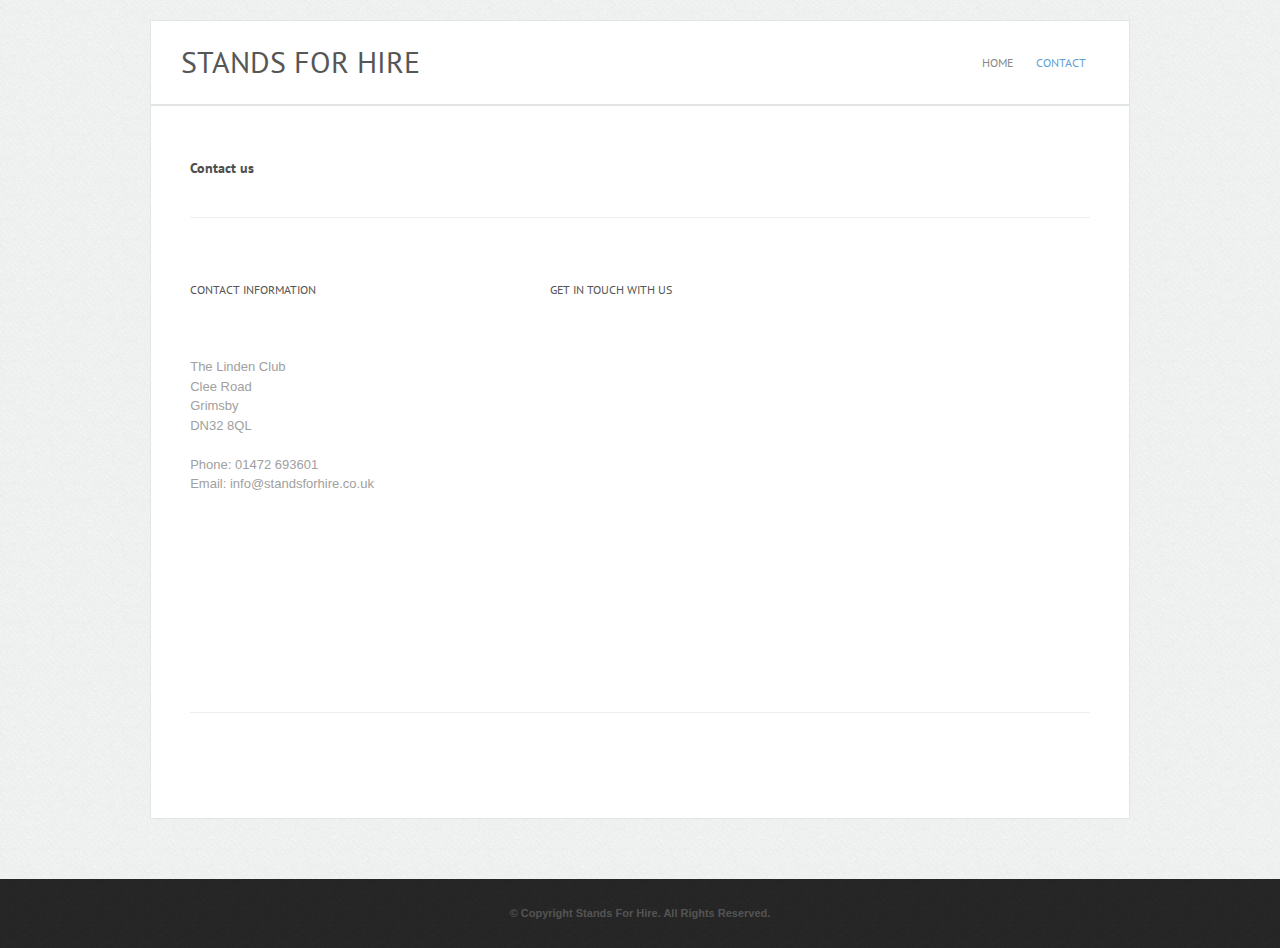
==== contact.html @ fceca92c "initial commit" ====
<!DOCTYPE html PUBLIC "-//W3C//DTD XHTML 1.0 Transitional//EN" "http://www.w3.org/TR/xhtml1/DTD/xhtml1-transitional.dtd">

<html xmlns="http://www.w3.org/1999/xhtml">
<head>
<title>Stands For Hire - Contact Us.</title>
<meta name="viewport" content="width=device-width, initial-scale=1, maximum-scale=1">
<meta http-equiv="Content-Type" content="text/html; charset=UTF-8" />
<link href="css/style.css" rel="stylesheet" type="text/css" />
<link href="css/respon.css" rel="stylesheet" type="text/css" />
<script src="js/jquery.min.js"></script>
<script src="js/scripts.js"></script>
<!--ui_totop START -->
<link href="ui_totop/css/ui.totop.css" rel="stylesheet" />
<script src="ui_totop/js/jquery.ui.totop.js" charset="utf-8"></script>
<!-- ui_totop END -->
<!-- DC Twitter Starts -->
<link href="twitter_tweet/jquery.tweet.css" rel="stylesheet" />
<script src="twitter_tweet/jquery.tweet.js" charset="utf-8"></script>
<!-- DC Twitter End -->
<!-- DC jflickrfeed Starts -->
<link href="flickr/css/dc_jflickrfeed.css" type="text/css" rel="stylesheet" />
<script src="flickr/js/jflickrfeed.js"></script>
<!-- DC jflickrfeed: Colorbox Lightbox -->
<link href="flickr/js/colorbox/colorbox.css" rel="stylesheet" type="text/css" media="screen" />
<script src="flickr/js/colorbox/jquery.colorbox-min.js"></script>
<!-- DC jflickrfeed Ends -->
<!-- preloader Start -->
<link href="preloader/css/preloader.css" rel="stylesheet" />
<script src="preloader/js/jquery.preloader.js" charset="utf-8"></script>
<!-- preloader END -->
<!-- prettyPhoto Start -->
<link rel="stylesheet" type="text/css" href="prettyPhoto/css/prettyPhoto.css" />
<script type="text/javascript" src="prettyPhoto/js/jquery.prettyPhoto.js"></script>
<!-- prettyPhoto END -->
<!-- superfish -->
<link rel="stylesheet" media="screen" href="superfish/css/superfish.css" />
<script  src="superfish/js/superfish-1.4.8/js/hoverIntent.js"></script>
<script  src="superfish/js/superfish-1.4.8/js/superfish.js"></script>
<script  src="superfish/js/superfish-1.4.8/js/supersubs.js"></script>
<script  src="js/selectnav.min.js"></script>
<!-- ENDS superfish -->
<!-- Config User Intarface Box Import START -->
<script type="text/javascript" src="js/head_html_default_block.js"></script>
<script type="text/javascript" src="js/head_html_block.js"></script>
<!-- Config User Intarface Box Import END -->
<!-- Google Maps -->
<script type="text/javascript" src="https://maps.googleapis.com/maps/api/js?sensor=false"></script>
<!-- DC Dream Accordion Settings -->
<script type="text/javascript">
var gmap;
function initialize() {
	var myOptions = {
		zoom: 13,
		center: new google.maps.LatLng(53.554351,-0.054625), // google map location to show
		mapTypeId: google.maps.MapTypeId.ROADMAP
	};
	gmap = new google.maps.Map(document.getElementById('gmap_contact'),myOptions);
}
google.maps.event.addDomListener(window, 'load', initialize);
</script>
</head>
<body>
<div class="body_pattern">
  <div class="main_resize">
			<br>
    <div class="main_resize_bg">
      <div class="logo"><a href="index.html">Stands For Hire</a></div>
      <nav>
        <script type="text/javascript" src="js/menu_html_block.js"></script>
      </nav>
      <!-- /menu -->
      <div class="clr"></div>
    </div>
    <div class="main_resize_bg">
      <div class="main_resize" id="gallery">
        <h1>Contact us<br /></h1>
        <div class="clr"></div>
        <div class="bg"></div>
        <div class="left_side_big">
          <h2 class="bach"><span>Contact Information</span></h2>
          <div class="left_side white">
            <div class="pad_inside">
							The Linden Club <br />
							Clee Road <br />
              Grimsby <br />
              DN32 8QL <br />
              <br />
              Phone: 01472 693601 <br />
              Email: info&#64;standsforhire.co.uk <br />
              <!-- Define your skype username: skype:USERNAME -->

              <!-- DC Social Icons CSS: Add more social buttons from http://www.dcodes.net/2/docs/social_icons.html  -->

              <!-- DC Social Icons -->

              <!-- DC Twitter Count Start -->
              <!-- Define your twitter username after: ?screen_name= -->
              <!-- DC Twitter Count End -->


              <!-- DC Facebook Likes Box Start -->
              <!-- Define your facebook page url: likebox.php?href=http://www.facebook.com/page-or-username -->
              <!-- DC Facebook Likes Box End -->

            </div>
            <div class="clr"></div>
          </div>
          <div class="clr"></div>
        </div>
        <div class="right_side_big">
          <h2 class="bach"><span>Get In Touch With Us</span></h2>
          <div class="clr"></div>
          <div class="right_side">
            <div class="maps_view">
              <div id="gmap_contact" style="width:99%; height:99%;"></div>
              <div class="clr"></div>
            </div>
            <div class="clr"></div>
            <br />
            <div class="clr"></div>
          </div>
          <div class="clr"></div>
        </div>
        <div class="clr"></div>
        <div class="bg"></div>
        <div class="block_margin"></div>
        <div class="clr"></div>
      </div>
      <div class="clr"></div>
    </div>
    <!--main_resize end  -->
  </div>
  <div class="block_margin"></div>

	<div class="footer">
		<div class="main_resize"> &copy; Copyright Stands For Hire. All Rights Reserved.</div>
		<!--main_resize end  -->
		<div class="clr"></div>
	</div>
	</div>
	</body>
	</html>
---- css/style.css ----
body_pattern@charset "utf-8";
* { border:0; margin:0 auto; padding:0; outline:none; }
ol, ul, li { list-style:none; }
a { text-decoration:none; }
body { width:100%; margin:0; padding:0; font:normal 12px/150% "Liberation sans", Arial, Helvetica, sans-serif; }
.body_pattern { background: url(../images/main_bg.png);}
.clr { clear:both; padding:0; margin:0; width:auto; font-size:0px; line-height:0px; }
.bg { clear:both; padding:0; margin:20px 0 40px 0; width:auto; border-bottom:1px solid #eeeeee; }
.bg_mar { clear:both; margin:0 -35px; padding:25px 0; border-bottom:1px solid #ededed;}
.sm_bg_bottom { clear:both; background:url(../images/shadow.png) center bottom no-repeat; height:13px;  width:100%; margin:-2px -2px -15px -2px; }
.block_margin { clear:both; margin:20px 0 60px 0; }
.fl { float:left; }
.fl-img { float:left; padding:20px; }
.fr { float:right; }
.fl_t { text-align:left;}
.pad_inside { padding:20px 0;}
h1, h2, h3, h4 { line-height: 120%; }
a { color:#e05d1f;}
p { padding:5px 0;}
h1 { color:#555; font-size:24px; font-weight:bold; padding:20px 0; text-align:left;}
h1 small { color:#939292; font-weight:normal;}
h2 { font-size:12px; color:#555; padding:15px 0 30px 0; display:block; text-transform:uppercase; font-weight:normal; }
h2 small { color:#939292; font-weight:normal;}
h3 small { color:#939292; font-weight:normal;}
figure { margin:0; }
.maps_view { width:99%; height:300px; float:left; position:relative; max-height:100%; max-width:100%; }
iframe { border: 0; margin:0px; padding:0px; outline: none; }
/* responsive image */
img { max-width: 100%; height: auto; }


@media \0screen {
img { width: auto; /* for ie 8 */ }
}

/* IMG  */
a.pic { display: block; position: relative; padding:0; margin:0;}
img.margin_right { margin:0 20px 0 0; }
a.pic img.h { position :absolute; padding:0; top:-1px; bottom:0;  left:0px; visibility:hidden; height: 100%; width: 100%; }
a.pic:hover img.h { background:url(../images/img_z.png) center no-repeat; visibility:visible; }
/* main_page */
.main_resize { width:980px; margin:0 auto; padding:0; max-width: 98%; overflow:; }
.main_resize_bg { border:1px solid #e3e4e4; background:#fff; padding:25px 30px;}
/* header */
.header_text { float:left; width:auto; font-size:11px; color:#ababab; padding:17px 0; margin:0; }
.header_text a { color:#ababab; padding:0 5px;}
/* logo */
.logo { float:left; padding:6px 0 0 0; margin:0; }
.logo a { font-size:30px; color:#565656; text-transform:uppercase; }
/* top_text */
.top_text { margin:0 -35px; padding:0 0 30px 0; border-bottom:1px solid #ededed; line-height:1.2em; font-weight:normal; text-align:center; font-size:14px; text-transform:uppercase; color:#4e4d4d; }
.top_text small { font-size:12px; color:#939292; text-transform:none; }
/* slider_box */
.slider_box { margin:0 auto; padding:0 0 20px 0; }
.slider_box img { padding:0; }
/* center_small_box */
.small_box { width:33%; margin:0 2% 0 0; float:left;}
.center_small_box { margin:0 2% 0 0; float:left; padding:0; width: 100%; margin: 0 auto; }
.center_small_box { padding:0 0 2px 0; background:#fcfcfc;}
.center_small_box:hover { border-bottom:2px solid #64a1d9; padding:0;}
.center_small_box h3 { color:#515050; padding:10px 20px; font-size:14px; text-align:center; line-height:1em; margin:0;}
.center_small_box p { padding:5px 20px; color:#b7b7b7; font-size:11px; }
.small_box h2 { background:#f4f4f4; padding:0; margin:0; font-weight:bold; }
.small_box h2 img { float:left; }
.small_box h2 span { float:left; margin:15px 0 0 15px; white-space:nowrap; overflow:hidden; }

/* Portfolio pages */
.port3 { width:31%; float:left; margin:0 2% 0 0;}
.port2 { width:48%; float:left; margin:0 2% 0 0;}
.center_small_box.port1 { width:99%; margin:25px 0;}
/* BLOG PAGES */
/* left_side */
.left_side_big {  width:30%; float:left; margin:0 7px 15px 0;}
.left_side_big.r {  float:right; margin:0 0 15px 0;}
.left_side_big.last { width:30%; float:right; margin:0 0 15px 0;}
.left_side { float:left; margin:0 7px 15px 0; padding:0;}
.left_side.last { float:right; margin:0 0 15px 0;}

.left_side.small {  width:23%;}
/* ul li */
.left_side_big ul { list-style:none; margin:10px 0; padding:0;}
.left_side_big ul li { padding:5px 10px; margin:3px 0;  background:#eee; color:#333;}
.left_side_big ul li a {color:#333;}
.left_side_big ul li:hover { background:#cecece;}
.right_side_big {  width:60%; float:right; margin:0 0 15px 0;}
.right_side_big.l {float:left;}
.right_side { padding:10px 0;}
/* coment */
.coment1 {  overflow:hidden; margin:3% 0 0 1%; border-top:1px solid #c8c8c8; padding-top:20px; }
.coment2 {  overflow:hidden; margin:3% 0 0 20%; border-top:1px solid #c8c8c8; padding-top:20px; }
/* content_blog */
.content_blog { width:30%; float:left; margin:15px 20px 15px 0; padding:0; }
.content_blog .some_blog { margin:0 0 20px 0; background:url(../images/div_serv_bg.png);}
.content_blog .some_blog h3 { padding:0; margin:0;}
.content_blog .some_blog h3:hover { color:#499bd6;}
.content_blog .some_blog img { float:left; margin:0 20px 0 0;}
.content_blog .some_blog p { margin:0 10px 0 0; padding:0; color:#a9a9a9; font-size:11px;}
/* slider2_post */
.slider2_post { border-bottom:1px solid #ededed; margin:0 0 20px 0;}
.slider2_post h2 { font-size:14px; font-weight:bold; padding:0; margin:0; color:#555;}
.slider2_post h2 small { font-size:10px; text-transform:uppercase; color:#b6b6b6;}
.slider2_post p { color:#a1a0a0; font-size:11px; line-height:1.5em; padding:5px 0;}
.slider2_post img { margin:0 10px 20px 0;}
.slider2_post .data_blog { color:#808080; font-size:11px; font-weight:bold; background:#efefef; text-align: center; padding:10px; float:left; margin:0 10px 30px 0;}
.slider2_post .data_blog:hover { color:#fff; background:#629fd8;}
/* img */
img.banner { border:1px solid #eaeaea; padding:15px 21px; background:#fff; float:left; margin:0 1px 0 0; }
img.banner:hover { border: solid 1px #eaeaea; -moz-box-shadow: 1px 1px 5px #999; -webkit-box-shadow: 1px 1px 5px #999; box-shadow: 1px 1px 5px #999; }
/* prefooter */
.prefooter { background: url(../images/prefooter_bg.png); padding:15px 0; border-top:3px solid #629fd8; margin:0 auto; }
.prefooter h4 { padding:0; margin:0; color:#fff; font-size:30px; font-weight:normal; text-transform:uppercase;}
.prefooter h2 { font-size:12px; color:#fff; text-transform:uppercase; padding:15px 0; margin:0; }
.prefooter p { color:#858585; font-size:12px; line-height:1.5em; padding:5px 0; }
.prefooter a { color:#629fd8; font-style:italic; }
.pref_blog { width:22%; float:left; margin:5px 22px 5px 0; padding:0; }
a.fl { margin:10px 10px 40px 0; float:left; padding:0; }
/* img */
img.fgh { background:#3d3d3d; padding:4px; margin:0 3px 0 0; float:left; }
img.fgh:hover { background:#e05d1f; }
/* Flickr */
.Flickr { float:left; width:20%; margin: 5px 20px 5px 0; }
.Flickr img { padding:3px; background:#484848; float:left; margin:5px 4px 5px 0; }
.Flickr img.last { margin:5px 0; }
.Flickr img:hover { padding:2px; border:1px solid #e05d1f; }
/* footer */
.footer { color:#545454; font-size:11px; font-weight:bold; text-align:center; background:url(../images/footer_bg.png); padding:25px 0; }
.footer a { color:#545454; text-decoration:underline; }
/* slider */
.rslides { position: relative; list-style: none; overflow: hidden; width: 100%; padding: 0; margin: 0; }
.rslides li { position: absolute; display: none; width: 100%; left: 0; top: 0; }
.rslides li:first-child { position: relative; display: block; float: left; }
.rslides img { display: block; height: auto; float: left; width: 100%; border: 0; }
/* img_hover */
img.h2_hover1 { background: url(../images/serv_img_1.png) center no-repeat; }
img.h2_hover2 { background:url(../images/serv_img_2.png) center no-repeat; }
img.h2_hover3 { background:url(../images/serv_img_3.png) center no-repeat; }
img.h2_hover4 { background:url(../images/serv_img_4.png) center no-repeat; }
img.h2_hover1:hover { background: url(../images/serv_img_1_h.png) no-repeat; }
img.h2_hover2:hover { background:url(../images/serv_img_2_h.png) no-repeat; }
img.h2_hover3:hover { background:url(../images/serv_img_3_h.png) no-repeat; }
img.h2_hover4:hover { background:url(../images/serv_img_4_h.png) no-repeat; }
/* RSS */
.RSS { width:auto; margin:0; padding:17px 0; float:right;}
.RSS img { display: inline-table; float:left; margin:0 3px;}
img.rss1 { background:url(../images/f_1.png) no-repeat;}
img.rss2 { background:url(../images/f_2.png) no-repeat;}
img.rss3 { background:url(../images/f_3.png) no-repeat;}
img.rss4 { background:url(../images/f_4.png) no-repeat;}
img.rss5 { background:url(../images/f_5.png) no-repeat;}
img.rss1:hover { background:url(../images/f_1_1.png) no-repeat;}
img.rss2:hover { background:url(../images/f_2_1.png) no-repeat;}
img.rss3:hover { background:url(../images/f_3_1.png) no-repeat;}
img.rss4:hover { background:url(../images/f_4_1.png) no-repeat;}
img.rss5:hover { background:url(../images/f_5_1.png) no-repeat;}
 /* GALLERY START */
 /*4cols_gallery*/
.col44 { width:200px; float:left; padding:0; margin-right:10px; position:relative; top:0px; margin-top:50px; padding-bottom:40px; }
.col44 h3 { position:relative; bottom:0px; margin-bottom:0px; }
.col44 a img { margin-top:0px; }
.col44.last { float:right; margin:0; margin-right:0px; }
.col44.invisible-box { display: none; opacity: 0; z-index: 1; }
/* gallery-categ */
.gallery-categ { margin:0; padding:0; }
.gallery-categ li { padding:0; float:left; border-right:1px solid #CCC; }
.gallery-categ li:last-child { border-right:0; }
.gallery-categ li a { font-weight:bold; display:block; padding:5px 10px; }
.gallery-categ li.active a { text-decoration:underline; }
.img_hover_box.pic a { display: block; position: relative; margin-bottom:15px; }
.img_hover_box.pic a img { margin:0; }
.img_hover_box.pic a img.h { position: absolute; top: 0; left: 0; visibility:hidden; background:none; border:none; height: 100%; width: 100%; }
.img_hover_box.pic a:hover img.h { visibility:visible; }
/*btn*/
.btn { margin:12px 0 0; padding:0px 0px 0; text-align:center; }
.btn a { font-size:11px; color:#8f8f8f; text-transform:uppercase; height:33px; padding:8px 12px; background:#f7f7f7; border:1px solid #ebebeb; font-weight:bold; }
.btn a:hover { color:#fff; background:#ebad00; border-color:#9cac50; }
.btn a span { color:#ebad00; font-size:12px; font-weight:normal; }
.pic img { padding:0px; background:#ffffff; max-width:100%; height: auto; /*}
.pic a:hover img {background:#e1e1df;border:1px solid #e1e1df; /**/ }
.pic img.h { background:none; }
.pic.fl { margin:5px 20px 10px 0; }
.pic.fr { margin:5px 0 20px 10px; }
.img_hover_box.pic a img.r_plus { position: absolute; top: 0; left: 0; visibility:hidden; background:none; border:none; }
.img_hover_box.pic a:hover img.r_plus { visibility:visible; }
.txt { margin-top:50px; }
.widfull .oneThird { width: 95%; }

/*form Contact_us*/
#contactform { margin:0; padding:5px 0; width:99%; }
#contactform * { color:#8b8b8e; }
#contactform ol { margin:0; padding:0; list-style:none; }
#contactform li { margin:0; padding:0; background:none; border:none; display:block; clear:both; }
#contactform li.buttons { margin:5px 0 5px 0; clear:both; }
#contactform label { margin:0; width:99%; padding:6px 0; text-transform:none; float:left; font-weight:normal; color:#8b8b8b; }
#contactform label .ness { color:#656566; }
#contactform label span { color:#8b8b8b; }
#contactform input.text { width:99%; border:1px solid #d3d3d3; margin:5px 0; padding:5px 2px; height:16px; background:#ffffff; float:left; font-size:12px; color:#8b8b8e; }
#contactform textarea { width:99%; border:1px solid #d3d3d3; margin:4px 0; padding:5px 2px; background:#ffffff; float:left; font-size:12px; color:#8b8b8e; }
#contactform li.buttons input { padding:0 0 3px 0; margin:1% 0 0 0; border:0; color:#FFF; float:left; }

.dc_pricingtable03 li h2 { font-size:24px !important;}
.dc_pricingtable03 li h2, .dc_pricingtable03 li h1, .dc_pricingtable03 li h1 span, .dc_pricingtable03 li h3 { color:#fff !important;}
.dc_pricingtable03 li h2.caption { color:#999 !important; font-size:28px !important;}
.dc_pricingtable06 ul li h3 { font-size:28px !important; color:#fff !important; line-height:180% !important;}
.dc_pricingtable05 ul li h3 { font-size:28px !important; line-height:250% !important;}

#slider-wrapper object { width: 100%; }

@media only screen and (max-width: 767px) {
	#slider-wrapper object { height: 250px; }
}

@media only screen and (max-width: 479px) {
	.gap1 iframe { height: 150px; }
}
#slider-wrapper object { width: 100%; }
iframe.wid5 { height: 400px; width: 100%; }
iframe.wid6 { height: 550px; width: 100%; }
iframe.wid7 { height: 400px; width: 100%; }
iframe.wid8 { height: 500px; width: 100%; }




#mailform-subscribe {
	color: #fff;
	padding: 20px 15px;
	text-shadow: 1px 1px #111;
}
#mailform-subscribe input {
	font-size: 13px;
	margin-bottom: 10px;
	padding: 6px 10px;
	border-radius: 6px;
	-moz-border-radius: 3px;
	-webkit-border-radius: 3px;
	border:1px solid #cccccc;
}
#mailform-subscribe input.email {
	background: #fff url(../images/mailform-subscribe.png) no-repeat 10px center;
	padding-left: 32px
}
#mailform-subscribe input[type="submit"] {
	margin: 3px;
	background-color: #999;
	border-bottom: 1px solid rgba(0,0,0,0.25);
	border-radius: 5px;
	color: #ffffff!important;
	text-shadow: 1px 1px #666;
	cursor: pointer;
	display: inline-block;
	padding: 5px 10px 6px;
	position: relative;
	text-decoration: none;
	font-size: 12px;
	line-height: 1;
}
#mailform-subscribe input[type="submit"]:hover {
	background-color: #AAA;
	color: #fff;
}
#mailform-subscribe input[type="submit"]:active {
	top: 1px
}
---- css/respon.css ----
/* responsive width */
@media only screen and (min-width: 768px) and (max-width: 991px) {
	.small_box { width:47%;}
	.Flickr { width:45%;} 
.pref_blog { width:45%;} 
.content_blog { width:27%;}
#dc_pricingtable01 .plan { width: 18% !important; }
}
@media screen and (min-width:480px) and (max-width:768px) {
  /* Target landscape smartphones, portrait tablets, narrow desktops  */
.small_box { width:47%;}
.content_blog { width:99%;}
.Flickr { width:43%;} 
.pref_blog { width:40%;} 
#panel_setting_side { position:absolute; top:50%;}
}

@media screen and (max-width:479px) {
  /* Target portrait smartphones */
.small_box { width:99%;} 
.content_blog { width:99%;}
.Flickr { width:99%;} 
.pref_blog { width:99%;} 
#webstore-navigation li { float:none !important; margin: 5px 0 0 0 !important;}
#catalogue .last-column > div { margin:5px 0 0 0 !important;}
#catalogue .product { float:none !important; width: auto !important;}
#webstore { min-width: auto !important;}

}
@media all and (orientation: landscape) {
  /* Target device in landscape mode */
}

@media all and (orientation: portrait) {
  /* Target device in portrait mode */
}
/* END responsive width */

@charset "utf-8";
/* CSS Document */
.columns:after { clear: both; content: ""; display: block; }
.columns { width: 100%; }

/* */
.oneThird { margin:0.85%; width: 23%; }
/* */
.center_small_box > div:after { clear: both; display: block; }
.center_small_box > div {  position: relative; }
/* img h2 */
h2 img { max-width: 100%; height: auto; }


/*	Less Framework 4
	http://lessframework.com
	by Joni Korpi
	License: http://opensource.org/licenses/mit-license.php	*/


/*	Resets
	------	*/

nav { margin: 0; padding: 0; border: 0; }

article, aside, canvas, figure, figure img, figcaption, hgroup, footer, header, nav, section, audio, video { display: block; }
a img { border: 0; }
/*	Typography presets
	------------------	*/

.gigantic { font-size: 110px; line-height: 120px; letter-spacing: -2px; }
.huge { font-size: 68px; line-height: 72px; letter-spacing: -1px; }
.large { font-size: 42px; line-height: 48px; }
.bigger { font-size: 26px; line-height: 36px; }
.big { font-size: 22px; line-height: 30px; }
body { font: 13px/1.5em Helvetica, Arial, sans-serif; }
.small, small { font-size: 13px; line-height: 18px; }

/* Selection colours (easy to forget) */

::selection {
background: rgb(255,255,158);
}
::-moz-selection {
background: rgb(255,255,158);
}
img::selection {
background: transparent;
}
img::-moz-selection {
background: transparent;
}
body { -webkit-tap-highlight-color: rgb(255,255,158); }
/*		Default Layout: 992px. 
		Gutters: 24px.
		Outer margins: 48px.
		Leftover space for scrollbars @1024px: 32px.
-------------------------------------------------------------------------------
cols    1     2      3      4      5      6      7      8      9      10
px      68    160    252    344    436    528    620    712    804    896    */

body { -webkit-text-size-adjust: 100%; /* Stops Mobile Safari from auto-adjusting font-sizes */ }
.wrapper { width: 852px; padding-left: 68px; }
#main { width: 920px; padding-left: 0px; }
/* #mobile-nav-holder { display: none; } */

.selectnav { display: none; }

/*		Tablet Layout: 768px.
		Gutters: 24px.
		Outer margins: 28px.
		Inherits styles from: Default Layout.
-----------------------------------------------------------------
cols    1     2      3      4      5      6      7      8
px      68    160    252    344    436    528    620    712    */

@media only screen and (min-width: 768px) and (max-width: 991px) {
	/* nav */
	nav {
	}
	#nav li {
		font-size: 13px;
		font-weight: lighter;
	}
	#nav>li ul {
	}
	#nav>li>a>.subheader {
		display: none;
	}
	#mobile-nav-holder {
		display: none;
	}
}



/*		Mobile Layout: 320px.
		Gutters: 24px.
		Outer margins: 34px.
		Inherits styles from: Default Layout.
---------------------------------------------
cols    1     2      3
px      68    160    252    */

@media only screen and (max-width: 767px) {
	.js nav { width:100%; padding:10px 0 0 0; }
	.js #nav { display: none; }
	.js .selectnav { display: block; width:100%; padding:0; background:#FFF; padding:3px 5px; font-size: 16px; border: 1px solid #ccc;height: 30px; }
	.js .selectnav option { font-size:14px; padding:5px; }
	.logo { float:none;}
}



/*		Wide Mobile Layout: 480px.
		Gutters: 24px.
		Outer margins: 22px.
		Inherits styles from: Default Layout, Mobile Layout.
------------------------------------------------------------
cols    1     2      3      4      5
px      68    160    252    344    436    */

@media only screen and (min-width: 480px) and (max-width: 767px) {

}
				@media only screen and (min-width: 768px) and (max-width: 959px) {
			iframe.wid5 { height: 250px; width: 100%; }
			iframe.wid6 { height: 330px; }
			iframe.wid7 { height: 300px; width: 100%; }
}
@media only screen and (max-width: 767px) {
	iframe.wid5 { height: 250px; width: 100%; }
		iframe.wid6 { height: 300px; }
		iframe.wid7 { height: 300px; width: 100%; }
		iframe.wid8 { height: 280px; width: 100%; }
}

@media only screen and (max-width: 479px) {
	iframe.wid5 { height: 130px; width: 100%; }
	iframe.wid6 { height: 300px; }
	#slider-wrapper object { width: 100%; height: 200px; }
}
---- ui_totop/css/ui.totop.css ----
/*
|--------------------------------------------------------------------------
| UItoTop jQuery Plugin 1.2
| http://www.mattvarone.com/web-design/uitotop-jquery-plugin/
|--------------------------------------------------------------------------
*/

#toTop { z-index:9999; display:none; text-decoration:none; position:fixed; bottom:10px; right:10px; overflow:hidden; width:35px; height:35px; border:none; text-indent:100%; background:url(../images/ui.totop.png) no-repeat left top; }
#toTopHover { background:url(../images/ui.totop.png) no-repeat left -35px; width:35px; height:35px; display:block; overflow:hidden; float:left; opacity: 0; -moz-opacity: 0; filter:alpha(opacity=0); }
#toTop:active, #toTop:focus { outline:none; }
---- flickr/css/dc_jflickrfeed.css ----
/* dCodes Framework */
#dc_jflickr_feed_container{margin:0 auto;padding:8px;text-align:left;width:100%}.dc_jflickr_thumbs{margin:0;overflow:hidden;padding:0}.dc_jflickr_thumbs li{border:1px solid #ccc;float:left;list-style:none;margin:1px}.dc_jflickr_thumbs li:hover{border:1px solid #09C}.dc_jflickr_thumbs li a{}.dc_jflickr_thumbs li img{display:block}.dc_jflickr_thumbs li a img{border:none}#dc_jflickr_slider_container{margin:0 auto;padding:8px}#dc_flickr_slider{background-color:#000;border:8px solid #fff;box-shadow:2px 2px 6px rgba(0,0,0,0.3);height:333px;margin:0;padding:0;padding:0px;width:500px}#dc_flickr_slider li{height:333px;list-style:none;margin:0;overflow:hidden;padding:0px;position:relative;width:500px}#dc_flickr_slider li div{background:#000;bottom:3px;color:white;font-size:12px;left:3px;opacity:.8;padding:3px;position:absolute;width:494px}.flickr_slider_nav{margin:8px}#flickr_slider_prev{padding:8px;text-decoration:none}#flickr_slider_prev:hover{color:#666}#flickr_slider_next{padding:8px;text-decoration:none}#flickr_slider_next:hover{color:#666}
---- flickr/js/colorbox/colorbox.css ----
/*
    ColorBox Core Style
    The following rules are the styles that are consistant between themes.
    Avoid changing this area to maintain compatability with future versions of ColorBox.
*/
#colorbox, #cboxOverlay, #cboxWrapper {
	position: absolute;
	top: 0;
	left: 0;
	z-index: 9999;
	overflow: hidden;
}
#cboxOverlay {
	position: fixed;
	width: 100%;
	height: 100%;
}
#cboxMiddleLeft, #cboxBottomLeft {
	clear: left;
}
#cboxContent {
	position: relative;
}
#cboxLoadedContent {
	overflow: auto;
}
#cboxLoadedContent iframe {
	display: block;
	width: 100%;
	height: 100%;
	border: 0;
}
#cboxTitle {
	margin: 0;
}
#cboxLoadingOverlay, #cboxLoadingGraphic {
	position: absolute;
	top: 0;
	left: 0;
	width: 100%;
}
#cboxPrevious, #cboxNext, #cboxClose, #cboxSlideshow {
	cursor: pointer;
}
/* 
    ColorBox example user style
    The following rules are ordered and tabbed in a way that represents the
    order/nesting of the generated HTML, so that the structure easier to understand.
*/
#cboxOverlay {
	background: #000;
}
#colorbox {
}
#cboxContent {
	margin-top: 20px;
}
#cboxLoadedContent {
	background: #000;
	padding: 5px;
}
#cboxTitle {
	position: absolute;
	top: -20px;
	left: 0;
	color: #ccc;
}
#cboxCurrent {
	position: absolute;
	top: -20px;
	right: 0px;
	color: #ccc;
}
#cboxSlideshow {
	position: absolute;
	top: -20px;
	right: 90px;
	color: #fff;
}
#cboxPrevious {
	position: absolute;
	top: 50%;
	left: 5px;
	margin-top: -32px;
	background: url(images/controls.png) top left no-repeat;
	width: 28px;
	height: 65px;
	text-indent: -9999px;
}
#cboxPrevious.hover {
	background-position: bottom left;
}
#cboxNext {
	position: absolute;
	top: 50%;
	right: 5px;
	margin-top: -32px;
	background: url(images/controls.png) top right no-repeat;
	width: 28px;
	height: 65px;
	text-indent: -9999px;
}
#cboxNext.hover {
	background-position: bottom right;
}
#cboxLoadingOverlay {
	background: #000;
}
#cboxLoadingGraphic {
	background: url(images/loading.gif) center center no-repeat;
}
#cboxClose {
	position: absolute;
	top: 5px;
	right: 5px;
	display: block;
	background: url(images/controls.png) top center no-repeat;
	width: 38px;
	height: 19px;
	text-indent: -9999px;
}
#cboxClose.hover {
	background-position: bottom center;
}
---- preloader/css/preloader.css ----
@charset "utf-8";
/* CSS Document */
.preloader { background:url(../images/preloader-gallery.gif) center no-repeat #ffffff; float:left;  }
---- prettyPhoto/css/prettyPhoto.css ----
/* ------------------------------------------------------------------------
	This you can edit.
------------------------------------------------------------------------- */

	/* ----------------------------------
		Default Theme
	----------------------------------- */

	div.pp_default .pp_top,
	div.pp_default .pp_top .pp_middle,
	div.pp_default .pp_top .pp_left,
	div.pp_default .pp_top .pp_right,
	div.pp_default .pp_bottom,
	div.pp_default .pp_bottom .pp_left,
	div.pp_default .pp_bottom .pp_middle,
	div.pp_default .pp_bottom .pp_right { height: 13px; }
	
	div.pp_default .pp_top .pp_left { background: url(../images/prettyPhoto/default/sprite.png) -78px -93px no-repeat; } /* Top left corner */
	div.pp_default .pp_top .pp_middle { background: url(../images/prettyPhoto/default/sprite_x.png) top left repeat-x; } /* Top pattern/color */
	div.pp_default .pp_top .pp_right { background: url(../images/prettyPhoto/default/sprite.png) -112px -93px no-repeat; } /* Top right corner */
	
	div.pp_default .pp_content .ppt { color: #f8f8f8; }
	div.pp_default .pp_content_container .pp_left { background: url(../images/prettyPhoto/default/sprite_y.png) -7px 0 repeat-y; padding-left: 13px; }
	div.pp_default .pp_content_container .pp_right { background: url(../images/prettyPhoto/default/sprite_y.png) top right repeat-y; padding-right: 13px; }
	div.pp_default .pp_content { background-color: #fff; } /* Content background */
	div.pp_default .pp_next:hover { background: url(../images/prettyPhoto/default/sprite_next.png) center right  no-repeat; cursor: pointer; } /* Next button */
	div.pp_default .pp_previous:hover { background: url(../images/prettyPhoto/default/sprite_prev.png) center left no-repeat; cursor: pointer; } /* Previous button */
	div.pp_default .pp_expand { background: url(../images/prettyPhoto/default/sprite.png) 0 -29px no-repeat; cursor: pointer; width: 28px; height: 28px; } /* Expand button */
	div.pp_default .pp_expand:hover { background: url(../images/prettyPhoto/default/sprite.png) 0 -56px no-repeat; cursor: pointer; } /* Expand button hover */
	div.pp_default .pp_contract { background: url(../images/prettyPhoto/default/sprite.png) 0 -84px no-repeat; cursor: pointer; width: 28px; height: 28px; } /* Contract button */
	div.pp_default .pp_contract:hover { background: url(../images/prettyPhoto/default/sprite.png) 0 -113px no-repeat; cursor: pointer; } /* Contract button hover */
	div.pp_default .pp_close { width: 30px; height: 30px; background: url(../images/prettyPhoto/default/sprite.png) 2px 1px no-repeat; cursor: pointer; } /* Close button */
	div.pp_default #pp_full_res .pp_inline { color: #000; } 
	div.pp_default .pp_gallery ul li a { background: url(../images/prettyPhoto/default/default_thumb.png) center center #f8f8f8; border:1px solid #aaa; }
	div.pp_default .pp_gallery ul li a:hover,
	div.pp_default .pp_gallery ul li.selected a { border-color: #fff; }
	div.pp_default .pp_social { margin-top: 7px; }

	div.pp_default .pp_gallery a.pp_arrow_previous,
	div.pp_default .pp_gallery a.pp_arrow_next { position: static; left: auto; }
	div.pp_default .pp_nav .pp_play,
	div.pp_default .pp_nav .pp_pause { background: url(../images/prettyPhoto/default/sprite.png) -51px 1px no-repeat; height:30px; width:30px; }
	div.pp_default .pp_nav .pp_pause { background-position: -51px -29px; }
	div.pp_default .pp_details { position: relative; }
	div.pp_default a.pp_arrow_previous,
	div.pp_default a.pp_arrow_next { background: url(../images/prettyPhoto/default/sprite.png) -31px -3px no-repeat; height: 20px; margin: 4px 0 0 0; width: 20px; }
	div.pp_default a.pp_arrow_next { left: 52px; background-position: -82px -3px; } /* The next arrow in the bottom nav */
	div.pp_default .pp_content_container .pp_details { margin-top: 5px; }
	div.pp_default .pp_nav { clear: none; height: 30px; width: 110px; position: relative; }
	div.pp_default .pp_nav .currentTextHolder{ font-family: Georgia; font-style: italic; color:#999; font-size: 11px; left: 75px; line-height: 25px; margin: 0; padding: 0 0 0 10px; position: absolute; top: 2px; }
	
	div.pp_default .pp_close:hover, div.pp_default .pp_nav .pp_play:hover, div.pp_default .pp_nav .pp_pause:hover, div.pp_default .pp_arrow_next:hover, div.pp_default .pp_arrow_previous:hover { opacity:0.7; }

	div.pp_default .pp_description{ font-size: 11px; font-weight: bold; line-height: 14px; margin: 5px 50px 5px 0; }

	div.pp_default .pp_bottom .pp_left { background: url(../images/prettyPhoto/default/sprite.png) -78px -127px no-repeat; } /* Bottom left corner */
	div.pp_default .pp_bottom .pp_middle { background: url(../images/prettyPhoto/default/sprite_x.png) bottom left repeat-x; } /* Bottom pattern/color */
	div.pp_default .pp_bottom .pp_right { background: url(../images/prettyPhoto/default/sprite.png) -112px -127px no-repeat; } /* Bottom right corner */

	div.pp_default .pp_loaderIcon { background: url(../images/prettyPhoto/default/loader.gif) center center no-repeat; } /* Loader icon */

	
	/* ----------------------------------
		Light Rounded Theme
	----------------------------------- */


	div.light_rounded .pp_top .pp_left { background: url(../images/prettyPhoto/light_rounded/sprite.png) -88px -53px no-repeat; } /* Top left corner */
	div.light_rounded .pp_top .pp_middle { background: #fff; } /* Top pattern/color */
	div.light_rounded .pp_top .pp_right { background: url(../images/prettyPhoto/light_rounded/sprite.png) -110px -53px no-repeat; } /* Top right corner */
	
	div.light_rounded .pp_content .ppt { color: #000; }
	div.light_rounded .pp_content_container .pp_left,
	div.light_rounded .pp_content_container .pp_right { background: #fff; }
	div.light_rounded .pp_content { background-color: #fff; } /* Content background */
	div.light_rounded .pp_next:hover { background: url(../images/prettyPhoto/light_rounded/btnNext.png) center right  no-repeat; cursor: pointer; } /* Next button */
	div.light_rounded .pp_previous:hover { background: url(../images/prettyPhoto/light_rounded/btnPrevious.png) center left no-repeat; cursor: pointer; } /* Previous button */
	div.light_rounded .pp_expand { background: url(../images/prettyPhoto/light_rounded/sprite.png) -31px -26px no-repeat; cursor: pointer; } /* Expand button */
	div.light_rounded .pp_expand:hover { background: url(../images/prettyPhoto/light_rounded/sprite.png) -31px -47px no-repeat; cursor: pointer; } /* Expand button hover */
	div.light_rounded .pp_contract { background: url(../images/prettyPhoto/light_rounded/sprite.png) 0 -26px no-repeat; cursor: pointer; } /* Contract button */
	div.light_rounded .pp_contract:hover { background: url(../images/prettyPhoto/light_rounded/sprite.png) 0 -47px no-repeat; cursor: pointer; } /* Contract button hover */
	div.light_rounded .pp_close { width: 75px; height: 22px; background: url(../images/prettyPhoto/light_rounded/sprite.png) -1px -1px no-repeat; cursor: pointer; } /* Close button */
	div.light_rounded .pp_details { position: relative; }
	div.light_rounded .pp_description { margin-right: 85px; }
	div.light_rounded #pp_full_res .pp_inline { color: #000; } 
	div.light_rounded .pp_gallery a.pp_arrow_previous,
	div.light_rounded .pp_gallery a.pp_arrow_next { margin-top: 12px !important; }
	div.light_rounded .pp_nav .pp_play { background: url(../images/prettyPhoto/light_rounded/sprite.png) -1px -100px no-repeat; height: 15px; width: 14px; }
	div.light_rounded .pp_nav .pp_pause { background: url(../images/prettyPhoto/light_rounded/sprite.png) -24px -100px no-repeat; height: 15px; width: 14px; }

	div.light_rounded .pp_arrow_previous { background: url(../images/prettyPhoto/light_rounded/sprite.png) 0 -71px no-repeat; } /* The previous arrow in the bottom nav */
		div.light_rounded .pp_arrow_previous.disabled { background-position: 0 -87px; cursor: default; }
	div.light_rounded .pp_arrow_next { background: url(../images/prettyPhoto/light_rounded/sprite.png) -22px -71px no-repeat; } /* The next arrow in the bottom nav */
		div.light_rounded .pp_arrow_next.disabled { background-position: -22px -87px; cursor: default; }

	div.light_rounded .pp_bottom .pp_left { background: url(../images/prettyPhoto/light_rounded/sprite.png) -88px -80px no-repeat; } /* Bottom left corner */
	div.light_rounded .pp_bottom .pp_middle { background: #fff; } /* Bottom pattern/color */
	div.light_rounded .pp_bottom .pp_right { background: url(../images/prettyPhoto/light_rounded/sprite.png) -110px -80px no-repeat; } /* Bottom right corner */

	div.light_rounded .pp_loaderIcon { background: url(../images/prettyPhoto/light_rounded/loader.gif) center center no-repeat; } /* Loader icon */
	
	/* ----------------------------------
		Dark Rounded Theme
	----------------------------------- */
	
	div.dark_rounded .pp_top .pp_left { background: url(../images/prettyPhoto/dark_rounded/sprite.png) -88px -53px no-repeat; } /* Top left corner */
	div.dark_rounded .pp_top .pp_middle { background: url(../images/prettyPhoto/dark_rounded/contentPattern.png) top left repeat; } /* Top pattern/color */
	div.dark_rounded .pp_top .pp_right { background: url(../images/prettyPhoto/dark_rounded/sprite.png) -110px -53px no-repeat; } /* Top right corner */
	
	div.dark_rounded .pp_content_container .pp_left { background: url(../images/prettyPhoto/dark_rounded/contentPattern.png) top left repeat-y; } /* Left Content background */
	div.dark_rounded .pp_content_container .pp_right { background: url(../images/prettyPhoto/dark_rounded/contentPattern.png) top right repeat-y; } /* Right Content background */
	div.dark_rounded .pp_content { background: url(../images/prettyPhoto/dark_rounded/contentPattern.png) top left repeat; } /* Content background */
	div.dark_rounded .pp_next:hover { background: url(../images/prettyPhoto/dark_rounded/btnNext.png) center right  no-repeat; cursor: pointer; } /* Next button */
	div.dark_rounded .pp_previous:hover { background: url(../images/prettyPhoto/dark_rounded/btnPrevious.png) center left no-repeat; cursor: pointer; } /* Previous button */
	div.dark_rounded .pp_expand { background: url(../images/prettyPhoto/dark_rounded/sprite.png) -31px -26px no-repeat; cursor: pointer; } /* Expand button */
	div.dark_rounded .pp_expand:hover { background: url(../images/prettyPhoto/dark_rounded/sprite.png) -31px -47px no-repeat; cursor: pointer; } /* Expand button hover */
	div.dark_rounded .pp_contract { background: url(../images/prettyPhoto/dark_rounded/sprite.png) 0 -26px no-repeat; cursor: pointer; } /* Contract button */
	div.dark_rounded .pp_contract:hover { background: url(../images/prettyPhoto/dark_rounded/sprite.png) 0 -47px no-repeat; cursor: pointer; } /* Contract button hover */
	div.dark_rounded .pp_close { width: 75px; height: 22px; background: url(../images/prettyPhoto/dark_rounded/sprite.png) -1px -1px no-repeat; cursor: pointer; } /* Close button */
	div.dark_rounded .pp_details { position: relative; }
	div.dark_rounded .pp_description { margin-right: 85px; }
	div.dark_rounded .currentTextHolder { color: #c4c4c4; }
	div.dark_rounded .pp_description { color: #fff; }
	div.dark_rounded #pp_full_res .pp_inline { color: #fff; }
	div.dark_rounded .pp_gallery a.pp_arrow_previous,
	div.dark_rounded .pp_gallery a.pp_arrow_next { margin-top: 12px !important; }
	div.dark_rounded .pp_nav .pp_play { background: url(../images/prettyPhoto/dark_rounded/sprite.png) -1px -100px no-repeat; height: 15px; width: 14px; }
	div.dark_rounded .pp_nav .pp_pause { background: url(../images/prettyPhoto/dark_rounded/sprite.png) -24px -100px no-repeat; height: 15px; width: 14px; }

	div.dark_rounded .pp_arrow_previous { background: url(../images/prettyPhoto/dark_rounded/sprite.png) 0 -71px no-repeat; } /* The previous arrow in the bottom nav */
		div.dark_rounded .pp_arrow_previous.disabled { background-position: 0 -87px; cursor: default; }
	div.dark_rounded .pp_arrow_next { background: url(../images/prettyPhoto/dark_rounded/sprite.png) -22px -71px no-repeat; } /* The next arrow in the bottom nav */
		div.dark_rounded .pp_arrow_next.disabled { background-position: -22px -87px; cursor: default; }

	div.dark_rounded .pp_bottom .pp_left { background: url(../images/prettyPhoto/dark_rounded/sprite.png) -88px -80px no-repeat; } /* Bottom left corner */
	div.dark_rounded .pp_bottom .pp_middle { background: url(../images/prettyPhoto/dark_rounded/contentPattern.png) top left repeat; } /* Bottom pattern/color */
	div.dark_rounded .pp_bottom .pp_right { background: url(../images/prettyPhoto/dark_rounded/sprite.png) -110px -80px no-repeat; } /* Bottom right corner */

	div.dark_rounded .pp_loaderIcon { background: url(../images/prettyPhoto/dark_rounded/loader.gif) center center no-repeat; } /* Loader icon */
	
	
	/* ----------------------------------
		Dark Square Theme
	----------------------------------- */
	
	div.dark_square .pp_left ,
	div.dark_square .pp_middle,
	div.dark_square .pp_right,
	div.dark_square .pp_content { background: #000; }
	
	div.dark_square .currentTextHolder { color: #c4c4c4; }
	div.dark_square .pp_description { color: #fff; }
	div.dark_square .pp_loaderIcon { background: url(../images/prettyPhoto/dark_square/loader.gif) center center no-repeat; } /* Loader icon */
	
	div.dark_square .pp_expand { background: url(../images/prettyPhoto/dark_square/sprite.png) -31px -26px no-repeat; cursor: pointer; } /* Expand button */
	div.dark_square .pp_expand:hover { background: url(../images/prettyPhoto/dark_square/sprite.png) -31px -47px no-repeat; cursor: pointer; } /* Expand button hover */
	div.dark_square .pp_contract { background: url(../images/prettyPhoto/dark_square/sprite.png) 0 -26px no-repeat; cursor: pointer; } /* Contract button */
	div.dark_square .pp_contract:hover { background: url(../images/prettyPhoto/dark_square/sprite.png) 0 -47px no-repeat; cursor: pointer; } /* Contract button hover */
	div.dark_square .pp_close { width: 75px; height: 22px; background: url(../images/prettyPhoto/dark_square/sprite.png) -1px -1px no-repeat; cursor: pointer; } /* Close button */
	div.dark_square .pp_details { position: relative; }
	div.dark_square .pp_description { margin: 0 85px 0 0; }
	div.dark_square #pp_full_res .pp_inline { color: #fff; }
	div.dark_square .pp_gallery a.pp_arrow_previous,
	div.dark_square .pp_gallery a.pp_arrow_next { margin-top: 12px !important; }
	div.dark_square .pp_nav { clear: none; }
	div.dark_square .pp_nav .pp_play { background: url(../images/prettyPhoto/dark_square/sprite.png) -1px -100px no-repeat; height: 15px; width: 14px; }
	div.dark_square .pp_nav .pp_pause { background: url(../images/prettyPhoto/dark_square/sprite.png) -24px -100px no-repeat; height: 15px; width: 14px; }
	
	div.dark_square .pp_arrow_previous { background: url(../images/prettyPhoto/dark_square/sprite.png) 0 -71px no-repeat; } /* The previous arrow in the bottom nav */
		div.dark_square .pp_arrow_previous.disabled { background-position: 0 -87px; cursor: default; }
	div.dark_square .pp_arrow_next { background: url(../images/prettyPhoto/dark_square/sprite.png) -22px -71px no-repeat; } /* The next arrow in the bottom nav */
		div.dark_square .pp_arrow_next.disabled { background-position: -22px -87px; cursor: default; }
	
	div.dark_square .pp_next:hover { background: url(../images/prettyPhoto/dark_square/btnNext.png) center right  no-repeat; cursor: pointer; } /* Next button */
	div.dark_square .pp_previous:hover { background: url(../images/prettyPhoto/dark_square/btnPrevious.png) center left no-repeat; cursor: pointer; } /* Previous button */


	/* ----------------------------------
		Light Square Theme
	----------------------------------- */
	
	div.light_square .pp_left ,
	div.light_square .pp_middle,
	div.light_square .pp_right,
	div.light_square .pp_content { background: #fff; }
	
	div.light_square .pp_content .ppt { color: #000; }
	div.light_square .pp_expand { background: url(../images/prettyPhoto/light_square/sprite.png) -31px -26px no-repeat; cursor: pointer; } /* Expand button */
	div.light_square .pp_expand:hover { background: url(../images/prettyPhoto/light_square/sprite.png) -31px -47px no-repeat; cursor: pointer; } /* Expand button hover */
	div.light_square .pp_contract { background: url(../images/prettyPhoto/light_square/sprite.png) 0 -26px no-repeat; cursor: pointer; } /* Contract button */
	div.light_square .pp_contract:hover { background: url(../images/prettyPhoto/light_square/sprite.png) 0 -47px no-repeat; cursor: pointer; } /* Contract button hover */
	div.light_square .pp_close { width: 75px; height: 22px; background: url(../images/prettyPhoto/light_square/sprite.png) -1px -1px no-repeat; cursor: pointer; } /* Close button */
	div.light_square .pp_details { position: relative; }
	div.light_square .pp_description { margin-right: 85px; }
	div.light_square #pp_full_res .pp_inline { color: #000; }
	div.light_square .pp_gallery a.pp_arrow_previous,
	div.light_square .pp_gallery a.pp_arrow_next { margin-top: 12px !important; }
	div.light_square .pp_nav .pp_play { background: url(../images/prettyPhoto/light_square/sprite.png) -1px -100px no-repeat; height: 15px; width: 14px; }
	div.light_square .pp_nav .pp_pause { background: url(../images/prettyPhoto/light_square/sprite.png) -24px -100px no-repeat; height: 15px; width: 14px; }
	
	div.light_square .pp_arrow_previous { background: url(../images/prettyPhoto/light_square/sprite.png) 0 -71px no-repeat; } /* The previous arrow in the bottom nav */
		div.light_square .pp_arrow_previous.disabled { background-position: 0 -87px; cursor: default; }
	div.light_square .pp_arrow_next { background: url(../images/prettyPhoto/light_square/sprite.png) -22px -71px no-repeat; } /* The next arrow in the bottom nav */
		div.light_square .pp_arrow_next.disabled { background-position: -22px -87px; cursor: default; }
	
	div.light_square .pp_next:hover { background: url(../images/prettyPhoto/light_square/btnNext.png) center right  no-repeat; cursor: pointer; } /* Next button */
	div.light_square .pp_previous:hover { background: url(../images/prettyPhoto/light_square/btnPrevious.png) center left no-repeat; cursor: pointer; } /* Previous button */
	
	div.light_square .pp_loaderIcon { background: url(../images/prettyPhoto/light_rounded/loader.gif) center center no-repeat; } /* Loader icon */


	/* ----------------------------------
		Facebook style Theme
	----------------------------------- */
	
	div.facebook .pp_top .pp_left { background: url(../images/prettyPhoto/facebook/sprite.png) -88px -53px no-repeat; } /* Top left corner */
	div.facebook .pp_top .pp_middle { background: url(../images/prettyPhoto/facebook/contentPatternTop.png) top left repeat-x; } /* Top pattern/color */
	div.facebook .pp_top .pp_right { background: url(../images/prettyPhoto/facebook/sprite.png) -110px -53px no-repeat; } /* Top right corner */
	
	div.facebook .pp_content .ppt { color: #000; }
	div.facebook .pp_content_container .pp_left { background: url(../images/prettyPhoto/facebook/contentPatternLeft.png) top left repeat-y; } /* Content background */
	div.facebook .pp_content_container .pp_right { background: url(../images/prettyPhoto/facebook/contentPatternRight.png) top right repeat-y; } /* Content background */
	div.facebook .pp_content { background: #fff; } /* Content background */
	div.facebook .pp_expand { background: url(../images/prettyPhoto/facebook/sprite.png) -31px -26px no-repeat; cursor: pointer; } /* Expand button */
	div.facebook .pp_expand:hover { background: url(../images/prettyPhoto/facebook/sprite.png) -31px -47px no-repeat; cursor: pointer; } /* Expand button hover */
	div.facebook .pp_contract { background: url(../images/prettyPhoto/facebook/sprite.png) 0 -26px no-repeat; cursor: pointer; } /* Contract button */
	div.facebook .pp_contract:hover { background: url(../images/prettyPhoto/facebook/sprite.png) 0 -47px no-repeat; cursor: pointer; } /* Contract button hover */
	div.facebook .pp_close { width: 22px; height: 22px; background: url(../images/prettyPhoto/facebook/sprite.png) -1px -1px no-repeat; cursor: pointer; } /* Close button */
	div.facebook .pp_details { position: relative; }
	div.facebook .pp_description { margin: 0 37px 0 0; }
	div.facebook #pp_full_res .pp_inline { color: #000; } 
	div.facebook .pp_loaderIcon { background: url(../images/prettyPhoto/facebook/loader.gif) center center no-repeat; } /* Loader icon */
	
	div.facebook .pp_arrow_previous { background: url(../images/prettyPhoto/facebook/sprite.png) 0 -71px no-repeat; height: 22px; margin-top: 0; width: 22px; } /* The previous arrow in the bottom nav */
		div.facebook .pp_arrow_previous.disabled { background-position: 0 -96px; cursor: default; }
	div.facebook .pp_arrow_next { background: url(../images/prettyPhoto/facebook/sprite.png) -32px -71px no-repeat; height: 22px; margin-top: 0; width: 22px; } /* The next arrow in the bottom nav */
		div.facebook .pp_arrow_next.disabled { background-position: -32px -96px; cursor: default; }
	div.facebook .pp_nav { margin-top: 0; }
	div.facebook .pp_nav p { font-size: 15px; padding: 0 3px 0 4px; }
	div.facebook .pp_nav .pp_play { background: url(../images/prettyPhoto/facebook/sprite.png) -1px -123px no-repeat; height: 22px; width: 22px; }
	div.facebook .pp_nav .pp_pause { background: url(../images/prettyPhoto/facebook/sprite.png) -32px -123px no-repeat; height: 22px; width: 22px; }
	
	div.facebook .pp_next:hover { background: url(../images/prettyPhoto/facebook/btnNext.png) center right no-repeat; cursor: pointer; } /* Next button */
	div.facebook .pp_previous:hover { background: url(../images/prettyPhoto/facebook/btnPrevious.png) center left no-repeat; cursor: pointer; } /* Previous button */
	
	div.facebook .pp_bottom .pp_left { background: url(../images/prettyPhoto/facebook/sprite.png) -88px -80px no-repeat; } /* Bottom left corner */
	div.facebook .pp_bottom .pp_middle { background: url(../images/prettyPhoto/facebook/contentPatternBottom.png) top left repeat-x; } /* Bottom pattern/color */
	div.facebook .pp_bottom .pp_right { background: url(../images/prettyPhoto/facebook/sprite.png) -110px -80px no-repeat; } /* Bottom right corner */


/* ------------------------------------------------------------------------
	DO NOT CHANGE
------------------------------------------------------------------------- */

	div.pp_pic_holder a:focus { outline:none; }

	div.pp_overlay {
		background: #000;
		display: none;
		left: 0;
		position: absolute;
		top: 0;
		width: 100%;
		z-index: 9500;
	}
	
	div.pp_pic_holder {
		display: none;
		position: absolute;
		width: 100px;
		z-index: 10000;
	}

		
		.pp_top {
			height: 20px;
			position: relative;
		}
			* html .pp_top { padding: 0 20px; }
		
			.pp_top .pp_left {
				height: 20px;
				left: 0;
				position: absolute;
				width: 20px;
			}
			.pp_top .pp_middle {
				height: 20px;
				left: 20px;
				position: absolute;
				right: 20px;
			}
				* html .pp_top .pp_middle {
					left: 0;
					position: static;
				}
			
			.pp_top .pp_right {
				height: 20px;
				left: auto;
				position: absolute;
				right: 0;
				top: 0;
				width: 20px;
			}
		
		.pp_content { height: 40px; min-width: 40px; }
		* html .pp_content { width: 40px; }
		
		.pp_fade { display: none; }
		
		.pp_content_container {
			position: relative;
			text-align: left;
			width: 100%;
		}
		
			.pp_content_container .pp_left { padding-left: 20px; }
			.pp_content_container .pp_right { padding-right: 20px; }
		
			.pp_content_container .pp_details {
				float: left;
				margin: 10px 0 2px 0;
			}
				.pp_description {
					display: none;
					margin: 0;
				}
				
				.pp_social { float: left; margin: 0; }
				.pp_social .facebook { float: left; margin-left: 5px; width: 55px; overflow: hidden; }
				.pp_social .twitter { float: left; }
				
				.pp_nav {
					clear: right;
					float: left;
					margin: 3px 10px 0 0;
				}
				
					.pp_nav p {
						float: left;
						margin: 2px 4px;
						white-space: nowrap;
					}
					
					.pp_nav .pp_play,
					.pp_nav .pp_pause {
						float: left;
						margin-right: 4px;
						text-indent: -10000px;
					}
				
					a.pp_arrow_previous,
					a.pp_arrow_next {
						display: block;
						float: left;
						height: 15px;
						margin-top: 3px;
						overflow: hidden;
						text-indent: -10000px;
						width: 14px;
					}
		
		.pp_hoverContainer {
			position: absolute;
			top: 0;
			width: 100%;
			z-index: 2000;
		}
		
		.pp_gallery {
			display: none;
			left: 50%;
			margin-top: -50px;
			position: absolute;
			z-index: 10000;
		}
		
			.pp_gallery div {
				float: left;
				overflow: hidden;
				position: relative;
			}
			
			.pp_gallery ul {
				float: left;
				height: 35px;
				margin: 0 0 0 5px;
				padding: 0;
				position: relative;
				white-space: nowrap;
			}
			
			.pp_gallery ul a {
				border: 1px #000 solid;
				border: 1px rgba(0,0,0,0.5) solid;
				display: block;
				float: left;
				height: 33px;
				overflow: hidden;
			}
			
			.pp_gallery ul a:hover,
			.pp_gallery li.selected a { border-color: #fff; }
			
			.pp_gallery ul a img { border: 0; }
			
			.pp_gallery li {
				display: block;
				float: left;
				margin: 0 5px 0 0;
				padding: 0;
			}
			
			.pp_gallery li.default a {
				background: url(../images/prettyPhoto/facebook/default_thumbnail.gif) 0 0 no-repeat;
				display: block;
				height: 33px;
				width: 50px;
			}
			
			.pp_gallery li.default a img { display: none; }
			
			.pp_gallery .pp_arrow_previous,
			.pp_gallery .pp_arrow_next {
				margin-top: 7px !important;
			}
		
		a.pp_next {
			background: url(../images/prettyPhoto/light_rounded/btnNext.png) 10000px 10000px no-repeat;
			display: block;
			float: right;
			height: 100%;
			text-indent: -10000px;
			width: 49%;
		}
			
		a.pp_previous {
			background: url(../images/prettyPhoto/light_rounded/btnNext.png) 10000px 10000px no-repeat;
			display: block;
			float: left;
			height: 100%;
			text-indent: -10000px;
			width: 49%;
		}
		
		a.pp_expand,
		a.pp_contract {
			cursor: pointer;
			display: none;
			height: 20px;	
			position: absolute;
			right: 30px;
			text-indent: -10000px;
			top: 10px;
			width: 20px;
			z-index: 20000;
		}
			
		a.pp_close {
			position: absolute; right: 0; top: 0; 
			display: block;
			line-height:22px;
			text-indent: -10000px;
		}
		
		.pp_bottom {
			height: 20px;
			position: relative;
		}
			* html .pp_bottom { padding: 0 20px; }
			
			.pp_bottom .pp_left {
				height: 20px;
				left: 0;
				position: absolute;
				width: 20px;
			}
			.pp_bottom .pp_middle {
				height: 20px;
				left: 20px;
				position: absolute;
				right: 20px;
			}
				* html .pp_bottom .pp_middle {
					left: 0;
					position: static;
				}
				
			.pp_bottom .pp_right {
				height: 20px;
				left: auto;
				position: absolute;
				right: 0;
				top: 0;
				width: 20px;
			}
		
		.pp_loaderIcon {
			display: block;
			height: 24px;
			left: 50%;
			margin: -12px 0 0 -12px;
			position: absolute;
			top: 50%;
			width: 24px;
		}
		
		#pp_full_res {
			line-height: 1 !important;
		}
		
			#pp_full_res .pp_inline {
				text-align: left;
			}
			
				#pp_full_res .pp_inline p { margin: 0 0 15px 0; }
	
		div.ppt {
			color: #fff;
			display: none;
			font-size: 17px;
			margin: 0 0 5px 15px;
			z-index: 9999;
		}
		
		
		
		/* prettyPhoto styling for small screens */
/*.pp_pic_holder.pp_default { width: 100%!important; left: 0!important; overflow: hidden; }
div.pp_default .pp_content_container .pp_left { padding-left: 0!important; }
div.pp_default .pp_content_container .pp_right { padding-right: 0!important; }
.pp_content { width: 100%!important; height: auto!important; }
.pp_fade { width: 100%!important; height: 100%!important; }
a.pp_expand, a.pp_contract, .pp_hoverContainer, .pp_gallery, .pp_top, .pp_bottom { display: none!important; }
#pp_full_res img { width: 100%!important; height: auto!important; }
.pp_details { width: 94%!important; padding-left: 3%; padding-right: 4%; padding-top: 10px; padding-bottom: 10px; background-color: #fff; margin-top: -2px!important; }
a.pp_close { right: 10px!important; top: 10px!important; }*/
---- superfish/css/superfish.css ----
/*** ESSENTIAL STYLES ***/



.sf-menu,

.sf-menu * { margin:0; padding:		0; list-style:		none; z-index: 99999; }

.sf-menu { }

.sf-menu ul { position:		absolute; top:			-999em; width:			13em; /* left offset of submenus need to match (see below) */ }

.sf-menu ul li { width:			100%; }

.sf-menu li:hover { visibility:		inherit; /* fixes IE7 'sticky bug' */ }

.sf-menu li { float:			left; position:		relative; }

.sf-menu a { display:		block; position:		relative; }

.sf-menu li:hover ul,

.sf-menu li.sfHover ul { left:			0; top:			1.5em; /* match top ul list item height */ z-index:		99; }

ul.sf-menu li:hover li ul,

ul.sf-menu li.sfHover li ul { top:			-999em; }

ul.sf-menu li li:hover ul,

ul.sf-menu li li.sfHover ul { left:			13em; /* match ul width */ top:			0; }

ul.sf-menu li li:hover li ul,

ul.sf-menu li li.sfHover li ul { top:			-999em; }

ul.sf-menu li li li:hover ul,

ul.sf-menu li li li.sfHover ul { left:			13em; /* match ul width */ top:			0; }

/* NAVIGATION ------------------------------------------------------------*/

nav { float: right; width:auto; line-height: 1.8em; }

nav a { text-decoration: none; color: #acacac; }

#nav { }

#nav li { display: inline; font-size: 12px; float: left; text-transform:uppercase; }

#nav>li>a { display: block; overflow: hidden; margin:0 3px 0 0; padding:5px 10px; color: #8a8a8a;}

#nav>li>a:hover,

#nav>li.active>a { }

#nav>li.active>a,

#nav a:hover { color: #629fd8; }

#nav>li>a>.subheader { color: #717171; display: block; font-size: 12px; text-transform:uppercase; margin-top:10px; font-weight: lighter; }

#nav .sf-sub-indicator { float: right; }

#nav>li>a>.sf-sub-indicator { display: none; }

/* sub navigation -----------------------------------------------------*/

#nav>li ul { border:1px solid #e6e6e6; display: block; margin-top:12px; background: #ffffff; }

#nav>li ul li { border-bottom:1px solid #e6e6e6;}

#nav>li ul li a { text-transform:none; background: url(../../images/ul_li_menu_a.png) 5px 18px no-repeat; display: block; padding: 6px 15px; font-size: 12px; color: #8a8a8a; text-decoration: none; }

#nav>li ul li a span { display: block; }

#nav>li ul li a:hover, #nav>li ul li a.active { border:none; background:#f8f8f8 url(../../images/ul_li_menu_a.png) 5px 18px no-repeat; color: #629fd8;  padding: 6px 18px; }
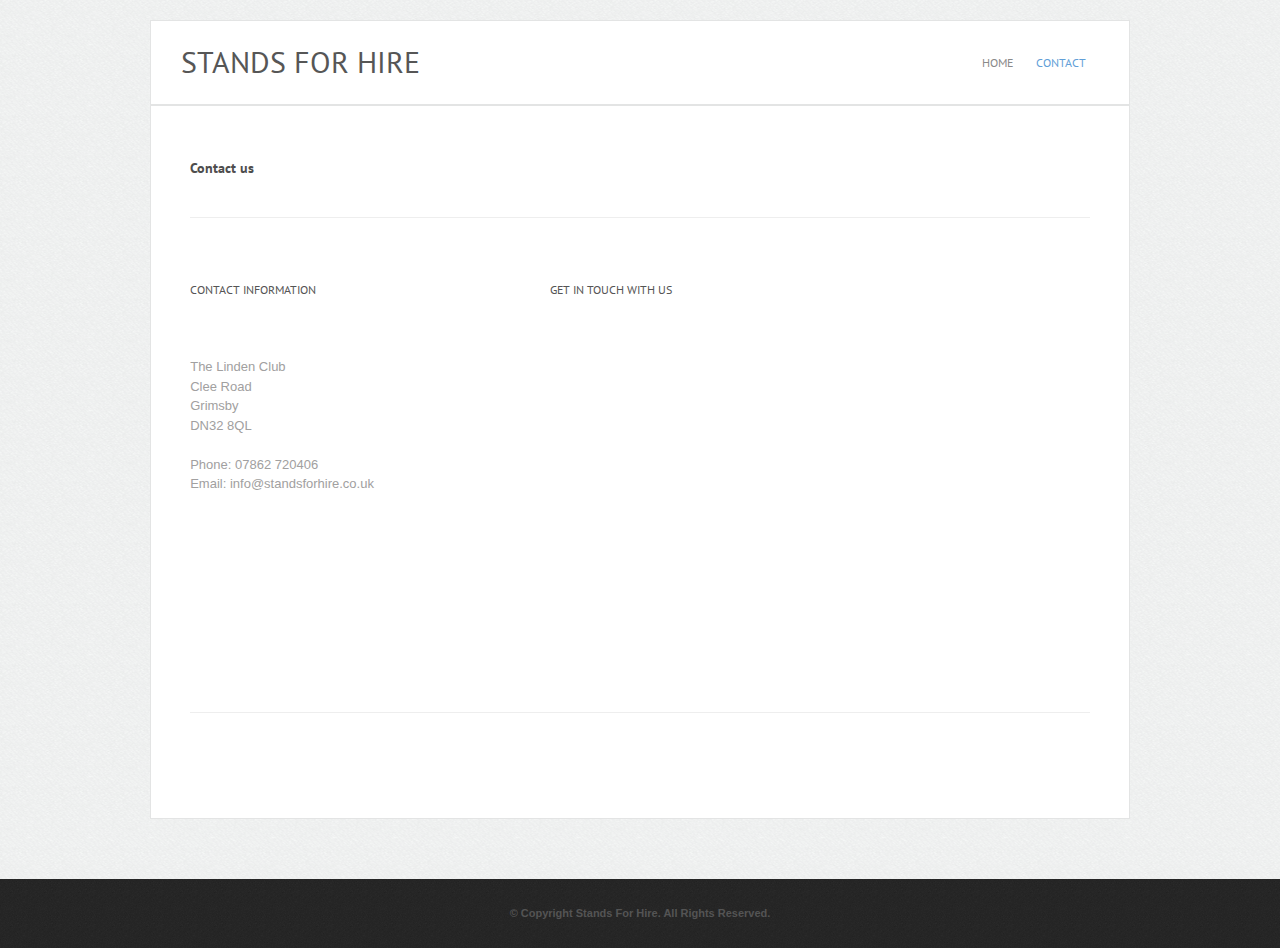
==== commit 8d030bf2: "contact page updates" ====
--- a/contact.html
+++ b/contact.html
@@ -44,20 +44,9 @@
 <script type="text/javascript" src="js/head_html_block.js"></script>
 <!-- Config User Intarface Box Import END -->
 <!-- Google Maps -->
-<script type="text/javascript" src="https://maps.googleapis.com/maps/api/js?sensor=false"></script>
+<script async defer src="https://maps.googleapis.com/maps/api/js?key=AIzaSyCsjWce2RUrog5GmNpC4Hm8o5QPAAaS_wM&callback=initMap"
+  type="text/javascript"></script>
 <!-- DC Dream Accordion Settings -->
-<script type="text/javascript">
-var gmap;
-function initialize() {
-	var myOptions = {
-		zoom: 13,
-		center: new google.maps.LatLng(53.554351,-0.054625), // google map location to show
-		mapTypeId: google.maps.MapTypeId.ROADMAP
-	};
-	gmap = new google.maps.Map(document.getElementById('gmap_contact'),myOptions);
-}
-google.maps.event.addDomListener(window, 'load', initialize);
-</script>
 </head>
 <body>
 <div class="body_pattern">
@@ -85,7 +74,7 @@
               Grimsby <br />
               DN32 8QL <br />
               <br />
-              Phone: 01472 693601 <br />
+              Phone: 07862 720406 <br />
               Email: info&#64;standsforhire.co.uk <br />
               <!-- Define your skype username: skype:USERNAME -->
 
@@ -112,7 +101,17 @@
           <div class="clr"></div>
           <div class="right_side">
             <div class="maps_view">
-              <div id="gmap_contact" style="width:99%; height:99%;"></div>
+   <div id="map" style="height: 100%"></div>
+    <script>
+      var map;
+      function initMap() {
+        map = new google.maps.Map(document.getElementById('map'), {
+          center: {lat: 53.554351, lng: -0.054625},
+          zoom: 13
+        });
+	 var marker = new google.maps.Marker({position: {lat: 53.554351, lng: -0.054625}, map: map});
+      }
+    </script>
               <div class="clr"></div>
             </div>
             <div class="clr"></div>
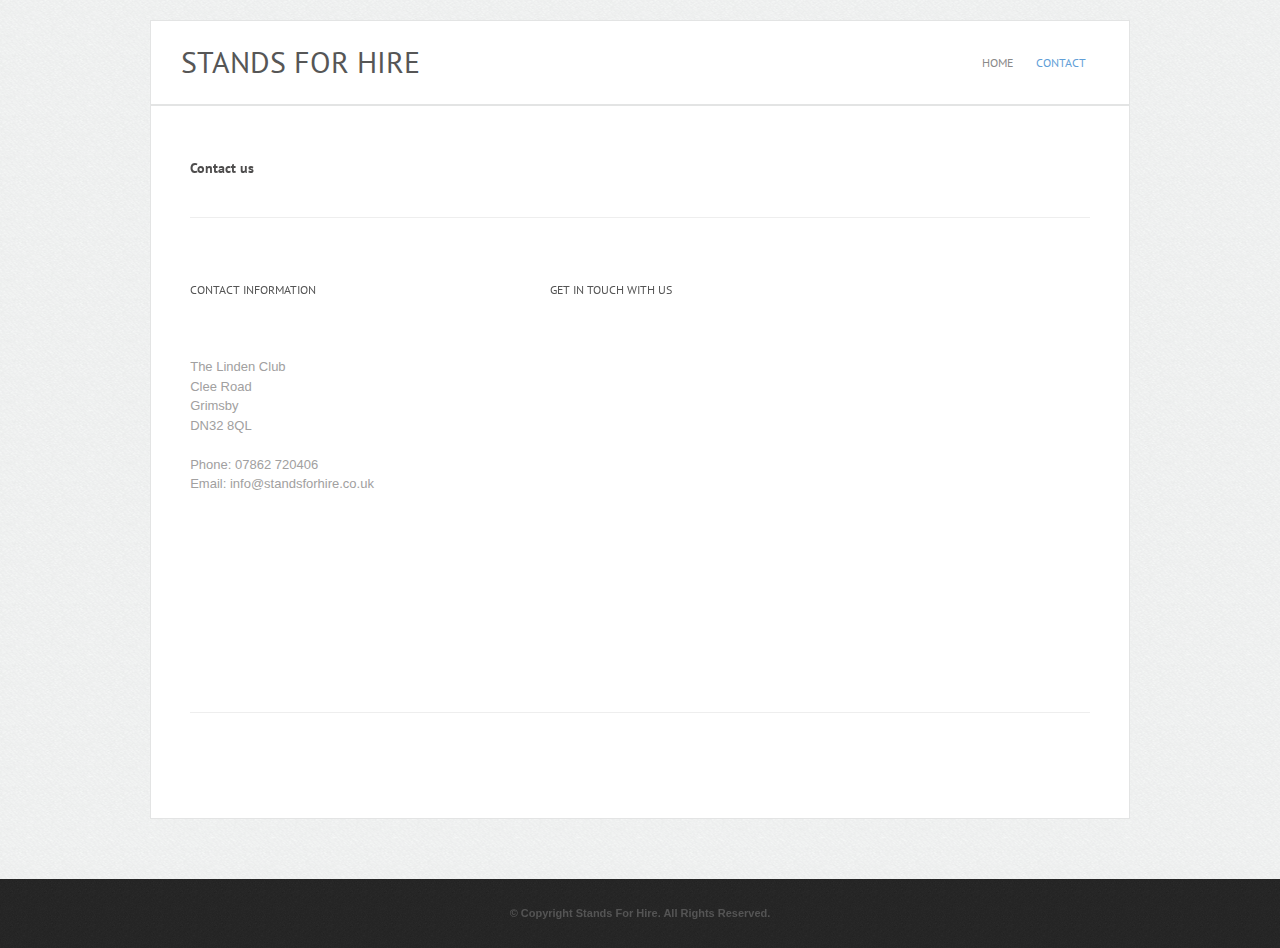
==== commit 9045e995: "ebay and twitter links" ====
--- a/contact.html
+++ b/contact.html
@@ -83,7 +83,7 @@
               <!-- DC Social Icons -->
 
               <!-- DC Twitter Count Start -->
-              <!-- Define your twitter username after: ?screen_name= -->
+              <iframe allowtransparency="true" frameborder="0" scrolling="no" src="http://platform.twitter.com/widgets/follow_button.html?screen_name=THEME_LAND&show_count=true&show_screen_name=false&lang=en" style="width:240px; height:25px;"></iframe>
               <!-- DC Twitter Count End -->
 
 
